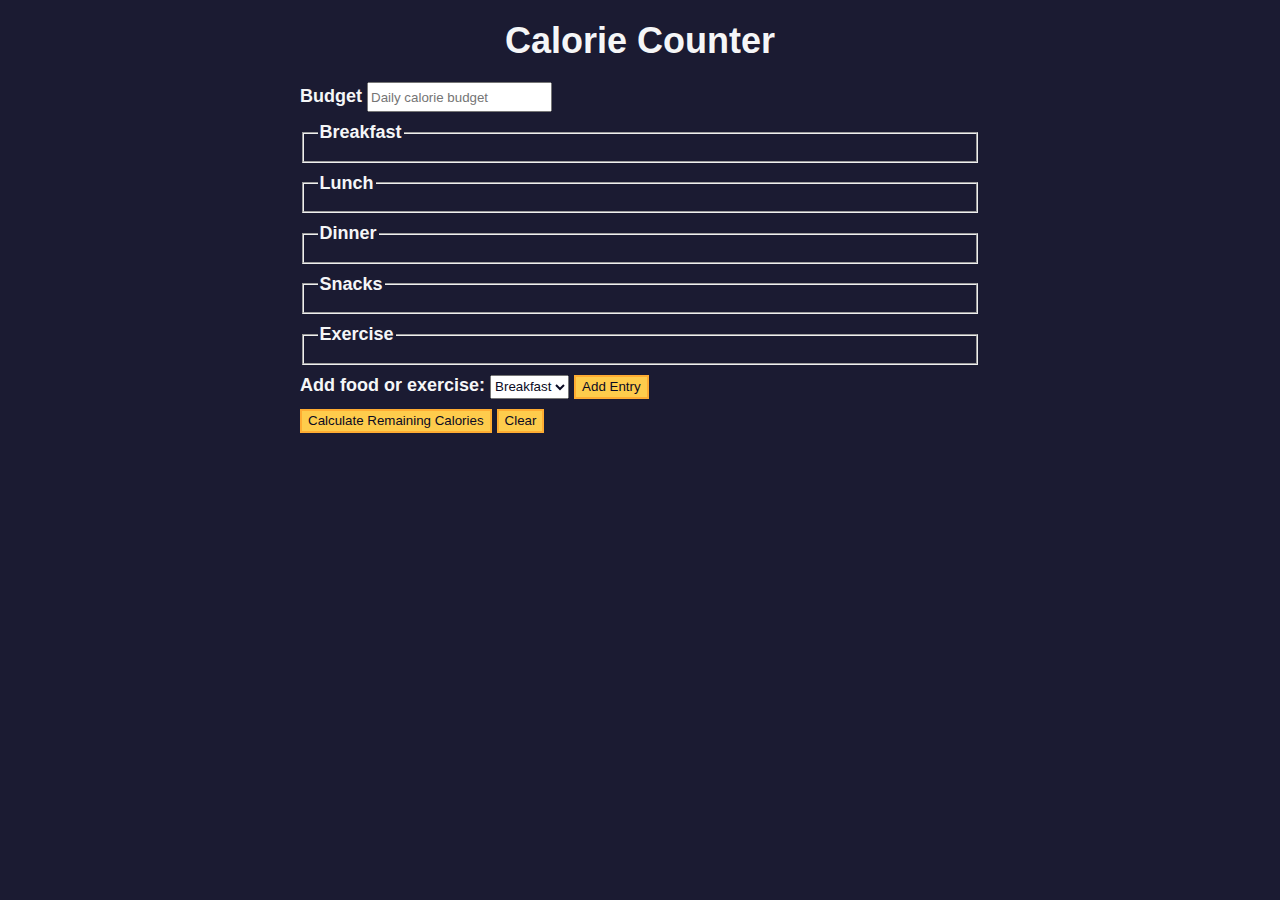
==== calorie.html @ fb8fc143 "catgallery" ====
<!DOCTYPE html>
<html lang="en">
  <head>
    <meta charset="utf-8" />
    <meta name="viewport" content="width=device-width, initial-scale=1.0" />
    <link rel="stylesheet" href="calorie.css" />
    <script src="calorie.js" defer></script>
    <title>Calorie Counter</title>
  </head>
  <body>
    <main>
      <h1>Calorie Counter</h1>
      <div class="container">
        <form id="calorie-counter">
          <label for="budget">Budget</label>
          <input
            type="number"
            min="0"
            id="budget"
            placeholder="Daily calorie budget"
            required
          />
          <fieldset id="breakfast">
            <legend>Breakfast</legend>
            <div class="input-container"></div>
          </fieldset>
          <fieldset id="lunch">
            <legend>Lunch</legend>
            <div class="input-container"></div>
          </fieldset>
          <fieldset id="dinner">
            <legend>Dinner</legend>
            <div class="input-container"></div>
          </fieldset>
          <fieldset id="snacks">
            <legend>Snacks</legend>
            <div class="input-container"></div>
          </fieldset>
          <fieldset id="exercise">
            <legend>Exercise</legend>
            <div class="input-container"></div>
          </fieldset>
          <div class="controls">
            <span>
              <label for="entry-dropdown">Add food or exercise:</label>
              <select id="entry-dropdown" name="options">
                <option value="breakfast" selected>Breakfast</option>
                <option value="lunch">Lunch</option>
                <option value="dinner">Dinner</option>
                <option value="snacks">Snacks</option>
                <option value="exercise">Exercise</option>
              </select>
              <button type="button" id="add-entry">Add Entry</button>
            </span>
          </div>
          <div>
            <button type="submit">
              Calculate Remaining Calories
            </button>
            <button type="button" id="clear">Clear</button>
          </div>
        </form>
        <div id="output" class="output hide"></div>
      </div>
    </main>
    
  </body>
</html>
---- calorie.css ----
:root {
    --light-grey: #f5f6f7;
    --dark-blue: #0a0a23;
    --fcc-blue: #1b1b32;
    --light-yellow: #fecc4c;
    --dark-yellow: #feac32;
    --light-pink: #ffadad;
    --dark-red: #850000;
    --light-green: #acd157;
  }
  
  body {
    font-family: "Lato", Helvetica, Arial, sans-serif;
    font-size: 18px;
    background-color: var(--fcc-blue);
    color: var(--light-grey);
  }
  
  h1 {
    text-align: center;
  }
  
  .container {
    width: 90%;
    max-width: 680px;
  }
  
  h1,
  .container,
  .output {
    margin: 20px auto;
  }
  
  label,
  legend {
    font-weight: bold;
  }
  
  .input-container {
    display: flex;
    flex-direction: column;
  }
  
  button {
    cursor: pointer;
    text-decoration: none;
    background-color: var(--light-yellow);
    border: 2px solid var(--dark-yellow);
  }
  
  button,
  input,
  select {
    min-height: 24px;
    color: var(--dark-blue);
  }
  
  fieldset,
  label,
  button,
  input,
  select {
    margin-bottom: 10px;
  }
  
  .output {
    border: 2px solid var(--light-grey);
    padding: 10px;
    text-align: center;
  }
  
  .hide {
    display: none;
  }
  
  .output span {
    font-weight: bold;
    font-size: 1.2em;
  }
  
  .surplus {
    color: var(--light-pink);
  }
  
  .deficit {
    color: var(--light-green);
  }
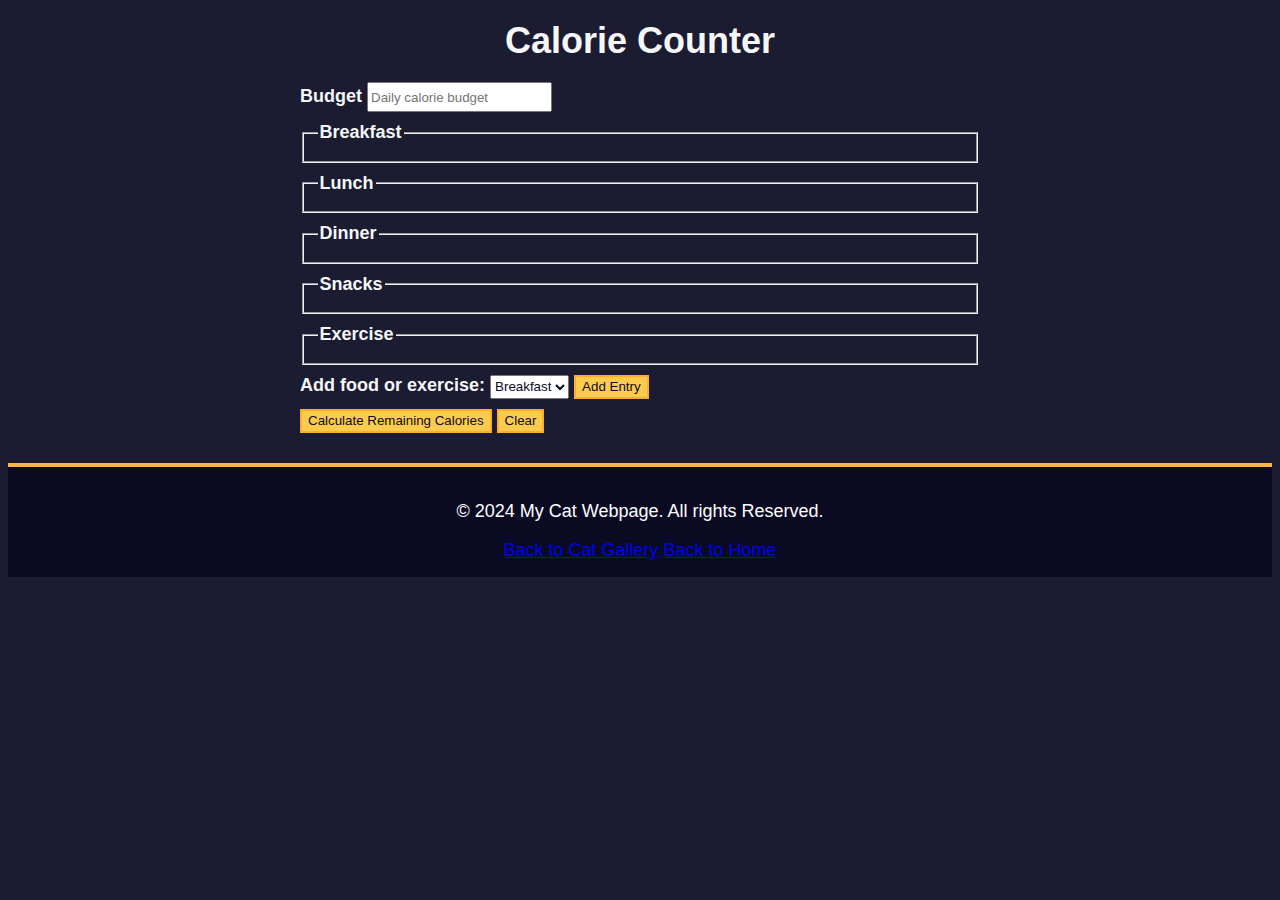
==== commit 298e75fa: "webpageUpdated" ====
--- a/calorie.html
+++ b/calorie.html
@@ -63,6 +63,10 @@
         <div id="output" class="output hide"></div>
       </div>
     </main>
-    
+    <footer class="footer" id="bottom">
+      <p>&copy; 2024 My Cat Webpage. All rights Reserved.</p>
+      <a href="cat.html">Back to Cat Gallery</a>
+      <a href="index.html">Back to Home</a>
+    </footer>
   </body>
 </html>--- a/calorie.css
+++ b/calorie.css
@@ -85,3 +85,11 @@
   .deficit {
     color: var(--light-green);
   }
+
+  footer {
+    text-align: center;
+    padding: 16px;
+    background-color: #0a0a23;
+    color: #fff;
+    border-top: 4px solid #fdb347;
+  }